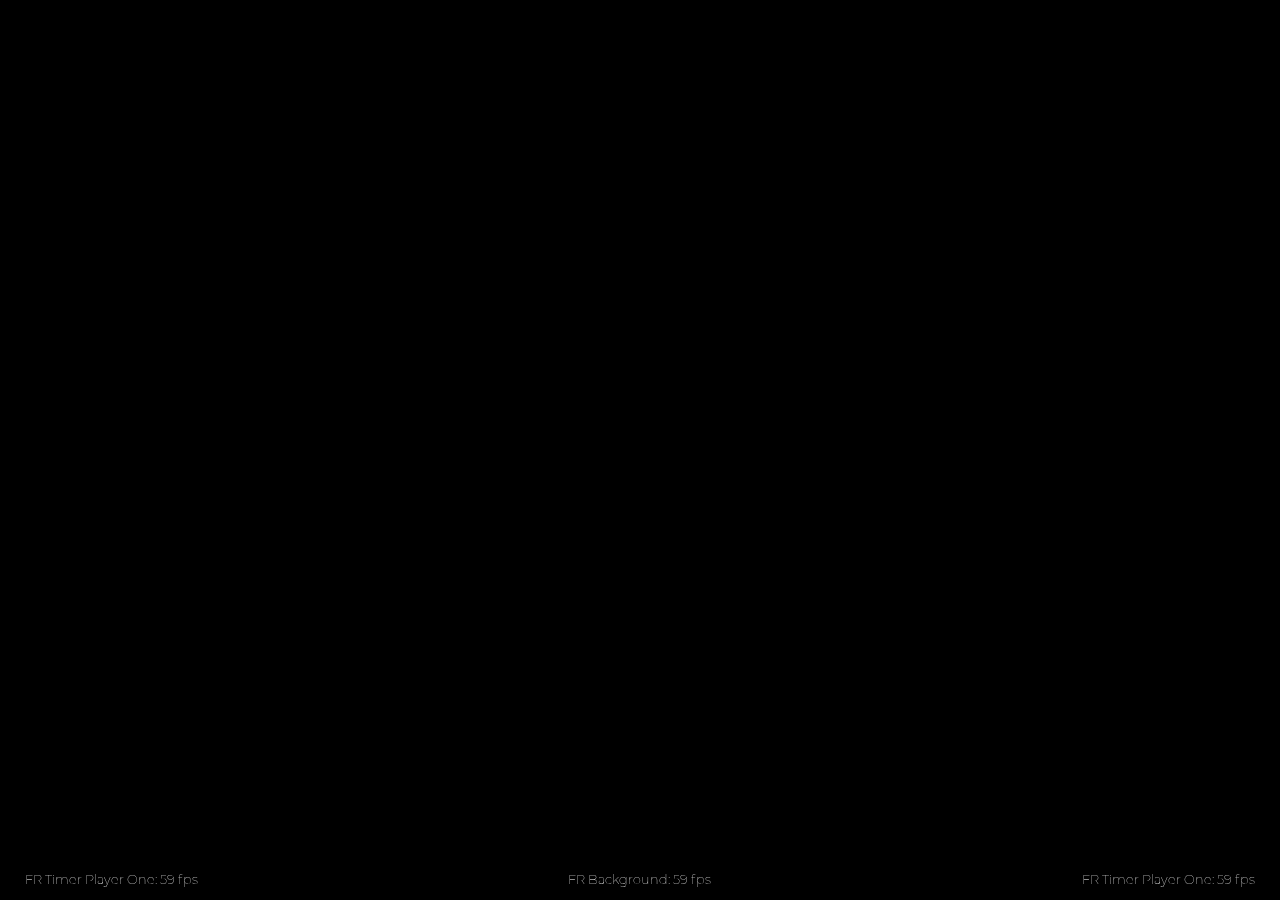
==== precourse_projects/connect4/Index.html @ 86b09cd6 "Upload pre-course projects" ====
<!DOCTYPE html>
<html lang="en">
<head>
    <meta charset="UTF-8">
    <meta name="viewport" content="width=device-width, initial-scale=1.0">
    <link rel="stylesheet" href="Style.css">
    <title>Document</title>  

    <!-- <script src="https://cdnjs.cloudflare.com/ajax/libs/p5.js/0.6.0/p5.js"></script> -->
    
</head>

<body class="body">

    <div class="generalGrid">

        <div class="canvasGridContainer" id="canvasGridContainerId"></div>
       
        <div class="gameGridContainer" id="gameGridContainerId">

            <div class="playerOneTextBoxGrid" id="playerOneTextBoxGridId">

                <div class="playerOneTextBox backgroundColorControlSolid zIndexMinusTwo opacityMin" id="playerOneTextBoxId">

                    <label for="firstPlayerNameid" class="firstPlayerNameLabel">First Player</label>
                    <textarea class="firstPlayerNameClass" id="firstPlayerNameid" cols="25" rows="3" placeholder='Insert the first player´s name'></textarea>


                </div>

            </div>

            <div class="consoleGrid" id="consoleGridId">

                <div class="console backgroundColorControlSolid opacityMin" id="consoleId"></div>

            </div>

            <div class="playerTwoTextBoxGrid" id="playerTwoTextBoxGridId">

                <div class="playerOneTextBox backgroundColorControlSolid zIndexMinusTwo opacityMin" id="playerTwoTextBoxId">

                    <label for="secondPlayerNameid" class="secondPlayerNameLabel">Second Player</label>
                    <textarea class="secondPlayerNameClass" id="secondPlayerNameid" cols="25" rows="3" placeholder='Insert the second player´s name or "CPU" to play against the machine'></textarea>

                </div>
                
            </div>

            <div class="flexboxGridTimerFirstPlayer" id="flexboxGridTimerFirstPlayerId"> </div>

            <div class="gameMatrixGrid" id="gameMatrixId">

                <div class="gameMatrixFlexGrid" id="gameMatrixFlexGridId">

                    <div class="arrowRow1col1Grid" id="arrowRow1col1Id">

                        <img src="arrow.png" alt="arrow"  class="arrow" id="arrowId11">

                    </div>

                    <div class="arrowRow1col2Grid" id="arrowRow1col2Id">

                        <img src="arrow.png" alt="arrow"  class="arrow" id="arrowId12">

                    </div>

                    <div class="arrowRow1col3Grid" id="arrowRow1col3Id">

                        <img src="arrow.png" alt="arrow"  class="arrow" id="arrowId13">

                    </div>

                    <div class="arrowRow1col4Grid" id="arrowRow1col4Id">

                        <img src="arrow.png" alt="arrow"  class="arrow" id="arrowId14">

                    </div>

                    <div class="arrowRow1col5Grid" id="arrowRow1col5Id">

                        <img src="arrow.png" alt="arrow"  class="arrow" id="arrowId15">

                    </div>

                    <div class="arrowRow1col6Grid" id="arrowRow1col6Id">

                        <img src="arrow.png" alt="arrow"  class="arrow" id="arrowId16">

                    </div>

                    <div class="arrowRow1col7Grid" id="arrowRow1col7Id">

                        <img src="arrow.png" alt="arrow"  class="arrow" id="arrowId17">

                    </div>


                    <div class="row2col1Grid" id="row2col1Id">

                        <div class="circle" id="circleId21"></div>

                    </div>

                    <div class="row2col2Grid" id="row2col2Id">

                        <div class="circle" id="circleId22"></div>

                    </div>

                    <div class="row2col3Grid" id="row2col3Id">

                        <div class="circle" id="circleId23"></div>

                    </div>

                    <div class="row2col4Grid" id="row2col4Id">

                        <div class="circle" id="circleId24"></div>

                    </div>

                    <div class="row2col5Grid" id="row2col5Id">

                        <div class="circle" id="circleId25"></div>

                    </div>

                    <div class="row2col6Grid" id="row2col6Id">

                        <div class="circle" id="circleId26"></div>

                    </div>

                    <div class="row2col7Grid" id="row2col7Id">

                        <div class="circle" id="circleId27"></div>

                    </div>


                    <div class="row3col1Grid" id="row3col1Id">

                        <div class="circle" id="circleId31"></div>

                    </div>

                    <div class="row3col2Grid" id="row3col2Id">

                        <div class="circle" id="circleId32"></div>

                    </div>

                    <div class="row3col3Grid" id="row3col3Id">

                        <div class="circle" id="circleId33"></div>

                    </div>

                    <div class="row3col4Grid" id="row3col4Id">

                        <div class="circle" id="circleId34"></div>

                    </div>

                    <div class="row3col5Grid" id="row3col5Id">

                        <div class="circle" id="circleId35"></div>

                    </div>

                    <div class="row3col6Grid" id="row3col6Id">

                        <div class="circle" id="circleId36"></div>

                    </div>

                    <div class="row3col7Grid" id="row3col7Id">

                        <div class="circle" id="circleId37"></div>

                    </div>


                    <div class="row4col1Grid" id="row4col1Id">

                        <div class="circle" id="circleId41"></div>

                    </div>

                    <div class="row4col2Grid" id="row4col2Id">

                        <div class="circle" id="circleId42"></div>

                    </div>

                    <div class="row4col3Grid" id="row4col3Id">

                        <div class="circle" id="circleId43"></div>

                    </div>

                    <div class="row4col4Grid" id="row4col4Id">

                        <div class="circle" id="circleId44"></div>

                    </div>

                    <div class="row4col5Grid" id="row4col5Id">

                        <div class="circle" id="circleId45"></div>

                    </div>

                    <div class="row4col6Grid" id="row4col6Id">

                        <div class="circle" id="circleId46"></div>

                    </div>

                    <div class="row4col7Grid" id="row4col7Id">

                        <div class="circle" id="circleId47"></div>

                    </div>


                    <div class="row5col1Grid" id="row5col1Id">

                        <div class="circle" id="circleId51"></div>

                    </div>

                    <div class="row5col2Grid" id="row5col2Id">

                        <div class="circle" id="circleId52"></div>

                    </div>

                    <div class="row5col3Grid" id="row5col3Id">

                        <div class="circle" id="circleId53"></div>

                    </div>

                    <div class="row5col4Grid" id="row5col4Id">

                        <div class="circle" id="circleId54"></div>

                    </div>

                    <div class="row5col5Grid" id="row5col5Id">

                        <div class="circle" id="circleId55"></div>

                    </div>

                    <div class="row5col6Grid" id="row5col6Id">

                        <div class="circle" id="circleId56"></div>

                    </div>

                    <div class="row5col7Grid" id="row5col7Id">

                        <div class="circle" id="circleId57"></div>

                    </div>


                    <div class="row6col1Grid" id="row6col1Id">

                        <div class="circle" id="circleId61"></div>

                    </div>

                    <div class="row6col2Grid" id="row6col2Id">

                        <div class="circle" id="circleId62"></div>

                    </div>

                    <div class="row6col3Grid" id="row6col3Id">

                        <div class="circle" id="circleId63"></div>

                    </div>

                    <div class="row6col4Grid" id="row6col4Id">

                        <div class="circle" id="circleId64"></div>

                    </div>

                    <div class="row6col5Grid" id="row6col5Id">

                        <div class="circle" id="circleId65"></div>

                    </div>

                    <div class="row6col6Grid" id="row6col6Id">

                        <div class="circle" id="circleId66"></div>

                    </div>

                    <div class="row6col7Grid" id="row6col7Id">

                        <div class="circle" id="circleId67"></div>

                    </div>


                    <div class="row7col1Grid" id="row7col1Id">

                        <div class="circle" id="circleId71"></div>

                    </div>

                    <div class="row7col2Grid" id="row7col2Id">

                        <div class="circle" id="circleId72"></div>

                    </div>

                    <div class="row7col3Grid" id="row7col3Id">

                        <div class="circle" id="circleId73"></div>

                    </div>

                    <div class="row7col4Grid" id="row7col4Id">

                        <div class="circle" id="circleId74"></div>

                    </div>

                    <div class="row7col5Grid" id="row7col5Id">

                        <div class="circle" id="circleId75"></div>

                    </div>

                    <div class="row7col6Grid" id="row7col6Id">

                        <div class="circle" id="circleId76"></div>

                    </div>

                    <div class="row7col7Grid" id="row7col7Id">

                        <div class="circle" id="circleId77"></div>

                    </div>

                </div>

            </div>

                <div class="flexboxGridTimerSecondPlayer" id="flexboxGridTimerSecondPlayerId"></div>

            <div class="gameControlsGrid" id="gameControlsGridId"> 

                <div class="gameControls zIndexMinusTwo opacityMin" id="gameControlsId">

                    <input type="button" value="Start" class="gameControlsButtons zIndexMinusTwo opacityMin" id="gameControlsButtonsStartId"> 
                    <input type="button" value="Finish" class="gameControlsButtons zIndexMinusTwo opacityMin" id="gameControlsButtonsFinishId"> 
                    <input type="button" value="Reset" class="gameControlsButtons zIndexMinusTwo opacityMin" id="gameControlsButtonsResetId"> 

                </div>

            </div>

            <div class="player1NameGrid" id="player1NameGridId">

                <div class="playerName zIndexMinusTwo opacityMin" id="player1NameId">Ingame first player name</div>

            </div>

            <div class="player2NameGrid" id="player2NameGridId">

                <div class="playerName zIndexMinusTwo opacityMin" id="player2NameId"> Ingame second player name</div>

            </div>

        </div>

        <div class="marginTop MarginsTopBottom" id="marginTopId"></div>
        <div class="marginBottom marginsTopMottom" id="marginBottomId">

            <div id="fpsTimer1"></div>
            <div id="fpsBackground"></div>
            <div id="fpsTimer2"></div>

        </div>
        
        <div class="marginLeft marginsLeftRight" id="marginLeftId"></div>
        <div class="marginRight marginsLeftRight" id="marginRightId"></div>

    </div>

<script src="p5/p5.js"></script>
<script src="gameCore.js"></script>
<script src="background.js"></script>
<script src="playerOneTimer.js"></script>
<script src="playerTwoTimer.js"></script>

</body>

</html>
---- precourse_projects/connect4/Style.css ----
:root{

    --elementBackground: rgba(255, 255, 255, 0.95);
    
    --marginColor: rgb(0, 0, 0);
    --playerOne: rgb(255, 204, 0);
    --playerTwo: rgb(166, 43, 43);
    --buttonPlusHover: rgb(121, 180, 169);
    --buttonPlusActive: rgb(228, 245, 242);
    
}

@font-face {

    font-family: 'font'; 
    src: url('MontserratThin.ttf');
    
}

#fpsBackground, #fpsTimer1, #fpsTimer2{

    font-weight: 50;

}

/* SPECIFIC ATTRIBUTES CONTROL */

.backgroundColorControlTransparent{

    background-color: rgb(0, 0, 0, 0);

}

.backgroundColorControlSolid{

    background-color: var(--elementBackground);

}

.backgroundHighlight{

    background-color: white; 

}

.zIndexMinusTwo{

    z-index: -2;

}

.zIndexZero{

    z-index: 0;

}

.opacityMax{

    opacity: 100%;

}

.opacityMin{

    opacity: 0%;

}

.body{

    height: 100vh;
    width: 100vw;
    background-color: rgb(227, 255, 211);
    margin: 0;

    font-family: 'font';
    font-size: 1vw;
    font-weight: bold;

}

    .generalGrid{

        display: grid;
        
        grid-template-columns: 0.5fr 25fr 0.5fr;
        grid-template-rows: 0.5fr 10fr 0.5fr;

        height: 100%;
        width: 100%;

    }

        .marginTop{

            grid-column: 1 / 4;
            grid-row: 1 / 2;

            background-color: var(--marginColor);

        }

        .marginBottom{

            grid-column: 2 / 3;
            grid-row: 3 / 4;

            background-color: var(--marginColor);

            color: white;

            display: flex;

            justify-content: space-between;
            align-items: center

            


        }

        .marginLeft{

            grid-column: 1 / 2;
            grid-row: 1 / 4;

            background-color: var(--marginColor);

        }

        .marginRight{

            grid-column: 3 / 4;
            grid-row: 1 / 4;
            background-color: var(--marginColor);

        } 

        .canvasGridContainer{

            grid-column: 1 / 4;
            grid-row: 1 / 4;

            display: flex;    
        
            z-index: -1;

            width: 100%;
            height: 100%;

        }

        .gameGridContainer{

            grid-column: 2 / 3;
            grid-row: 2 / 3;

            display: grid;
            grid-template-columns: 1fr 1.5fr 1fr;
            grid-template-rows: 2fr 10fr 1fr;

            width: 100%;
            height: 100%;
            
        }

            .playerOneTextBoxGrid{

                grid-column: 1 / 2;
                grid-row: 1 / 2;

                display: flex;
                justify-content: center;
                align-items: center;

            }

                .playerOneTextBox, .playerTwoTextBox {

                    width: 97%;
                    height: 97%;
                    border-radius: 5px;
                    border: 1px solid;

                    display: flex;
                    flex-direction: column;
                    justify-content: center;
                    align-items: center;

                    transition: opacity 1s;

                }

                .firstPlayerNameLabel, .secondPlayerNameLabel, .firstPlayerNameClass, .secondPlayerNameClass{

                    margin-top: 2%;

                }
        

            .consoleGrid{

                grid-column: 2 / 3;
                grid-row: 1 / 2;

                display: flex;
                justify-content: center;
                align-items: center;
                
            }

                .console{

                    width: 97%;
                    height: 97%;
                    border-radius: 5px;
                    border: 1px solid;

                    display: flex;
                    justify-content: center;
                    align-items: center;  

                    transition: opacity 1s, background-color 50ms;
                        
                }

            .playerTwoTextBoxGrid{

                grid-column: 3 / 4;
                grid-row: 1 / 2;

                display: flex;
                justify-content: center;
                align-items: center;

            }

            .gameMatrixGrid{

                grid-column: 2 / 3;
                grid-row: 2 / 3;

                display: flex;
                justify-content: center;
                align-items: center;

            }

            .gameMatrixFlexGrid{

                display: grid;
                grid-template-columns: repeat(7, 1fr);
                grid-template-rows: repeat(7, 1fr);

                
                width: 97%;
                height: 97%;
                border-radius: 5px;
                border: 2px solid;

                transition:  background-color 500ms;

            }

                .arrowRow1col1Grid{

                    grid-column: 1 /2;
                    grid-row: 1/2;

                    display: flex;
                    justify-content: center;
                    align-items: center;


                }

                .arrowRow1col2Grid{

                    grid-column: 2/3;
                    grid-row: 1/2;

                    display: flex;
                    justify-content: center;
                    align-items: center

                }

                .arrowRow1col3Grid{

                    grid-column: 3/4;
                    grid-row:1/2 ;

                    display: flex;
                    justify-content: center;
                    align-items: center

                }

                .arrowRow1col4Grid{

                    grid-column: 4/5;
                    grid-row: 1/2;

                    display: flex;
                    justify-content: center;
                    align-items: center

                }

                .arrowRow1col5Grid{

                    grid-column: 5/6;
                    grid-row: 1/2;

                    display: flex;
                    justify-content: center;
                    align-items: center

                }

                .arrowRow1col6Grid{

                    grid-column: 6/7;
                    grid-row: 1/2;

                    display: flex;
                    justify-content: center;
                    align-items: center

                }

                .arrowRow1col7Grid{

                    grid-column: 7/8;
                    grid-row: 1/2;

                    display: flex;
                    justify-content: center;
                    align-items: center

                }

                .row2col1Grid{

                    grid-column: 1/2;
                    grid-row: 2 / 3;

                    display: flex;
                    justify-content: center;
                    align-items: center

                }

                .row2col2Grid{

                    grid-column: 2/3;
                    grid-row: 2 / 3;

                    display: flex;
                    justify-content: center;
                    align-items: center

                }

                .row2col3Grid{

                    grid-column: 3/4;
                    grid-row: 2 / 3;

                    display: flex;
                    justify-content: center;
                    align-items: center

                }

                .row2col4Grid{

                    grid-column: 4/5;
                    grid-row: 2 / 3;

                    display: flex;
                    justify-content: center;
                    align-items: center

                }

                .row2col5Grid{

                    grid-column: 5/6;
                    grid-row: 2 / 3;

                    display: flex;
                    justify-content: center;
                    align-items: center

                }

                .row2col6Grid{

                    grid-column: 6/7;
                    grid-row: 2 / 3;

                    display: flex;
                    justify-content: center;
                    align-items: center

                }

                .row2col7Grid{

                    grid-column: 7/8;
                    grid-row: 2 / 3;

                    display: flex;
                    justify-content: center;
                    align-items: center

                }

                .row3col1Grid{

                    grid-column: 1/2;
                    grid-row: 3 / 4;

                    display: flex;
                    justify-content: center;
                    align-items: center

                }

                .row3col2Grid{

                    grid-column: 2/3;
                    grid-row: 3 / 4;

                    display: flex;
                    justify-content: center;
                    align-items: center

                }

                .row3col3Grid{

                    grid-column: 3/4;
                    grid-row: 3 / 4;

                    display: flex;
                    justify-content: center;
                    align-items: center

                }

                .row3col4Grid{

                    grid-column: 4/5;
                    grid-row: 3 / 4;

                    display: flex;
                    justify-content: center;
                    align-items: center

                }

                .row3col5Grid{

                    grid-column: 5/6;
                    grid-row: 3 / 4;

                    display: flex;
                    justify-content: center;
                    align-items: center

                }

                .row3col6Grid{

                    grid-column: 6/7;
                    grid-row: 3 / 4;

                    display: flex;
                    justify-content: center;
                    align-items: center

                }

                .row3col7Grid{

                    grid-column: 7/8;
                    grid-row: 3 / 4;

                    display: flex;
                    justify-content: center;
                    align-items: center

                }

                .row4col1Grid{

                    grid-column: 1/2;
                    grid-row: 4 / 5;

                    display: flex;
                    justify-content: center;
                    align-items: center

                }

                .row4col2Grid{

                    grid-column: 2/3;
                    grid-row: 4 / 5;

                    display: flex;
                    justify-content: center;
                    align-items: center

                }

                .row4col3Grid{

                    grid-column: 3/4;
                    grid-row: 4 / 5;

                    display: flex;
                    justify-content: center;
                    align-items: center

                }

                .row4col4Grid{

                    grid-column: 4/5;
                    grid-row: 4 / 5;

                    display: flex;
                    justify-content: center;
                    align-items: center

                }

                .row4col5Grid{

                    grid-column: 5/6;
                    grid-row: 4 / 5;

                    display: flex;
                    justify-content: center;
                    align-items: center

                }

                .row4col6Grid{

                    grid-column: 6/7;
                    grid-row: 4 / 5;

                    display: flex;
                    justify-content: center;
                    align-items: center

                }

                .row4col7Grid{

                    grid-column: 7/8;
                    grid-row: 4 / 5;

                    display: flex;
                    justify-content: center;
                    align-items: center

                }

                .row5col1Grid{

                    grid-column: 1/2;
                    grid-row: 5 / 6;

                    display: flex;
                    justify-content: center;
                    align-items: center

                }

                .row5col2Grid{

                    grid-column: 2/3;
                    grid-row: 5 / 6;

                    display: flex;
                    justify-content: center;
                    align-items: center

                }

                .row5col3Grid{

                    grid-column: 3/4;
                    grid-row: 5 / 6;

                    display: flex;
                    justify-content: center;
                    align-items: center

                }

                .row5col4Grid{

                    grid-column: 4/5;
                    grid-row: 5 / 6;

                    display: flex;
                    justify-content: center;
                    align-items: center

                }

                .row5col5Grid{

                    grid-column: 5/6;
                    grid-row: 5 / 6;

                    display: flex;
                    justify-content: center;
                    align-items: center

                }

                .row5col6Grid{

                    grid-column: 6/7;
                    grid-row: 5 / 6;

                    display: flex;
                    justify-content: center;
                    align-items: center

                }

                .row5col7Grid{

                    grid-column: 7/8;
                    grid-row: 5 / 6;

                    display: flex;
                    justify-content: center;
                    align-items: center

                }

                .row6col1Grid{

                    grid-column: 1/2;
                    grid-row: 6 / 7;

                    display: flex;
                    justify-content: center;
                    align-items: center

                }

                .row6col2Grid{

                    grid-column: 2/3;
                    grid-row: 6 / 7;

                    display: flex;
                    justify-content: center;
                    align-items: center

                }

                .row6col3Grid{

                    grid-column: 3/4;
                    grid-row: 6 / 7;

                    display: flex;
                    justify-content: center;
                    align-items: center

                }

                .row6col4Grid{

                    grid-column: 4/5;
                    grid-row: 6 / 7;

                    display: flex;
                    justify-content: center;
                    align-items: center

                }

                .row6col5Grid{

                    grid-column: 5/6;
                    grid-row: 6 / 7;

                    display: flex;
                    justify-content: center;
                    align-items: center

                }

                .row6col6Grid{

                    grid-column: 6/7;
                    grid-row: 6 / 7;

                    display: flex;
                    justify-content: center;
                    align-items: center

                }

                .row6col7Grid{

                    grid-column: 7/8;
                    grid-row: 6 / 7;

                    display: flex;
                    justify-content: center;
                    align-items: center

                }

                .row7col1Grid{

                    grid-column: 1/2;
                    grid-row: 7 / 8;

                    display: flex;
                    justify-content: center;
                    align-items: center

                }

                .row7col2Grid{

                    grid-column: 2/3;
                    grid-row: 7 / 8;

                    display: flex;
                    justify-content: center;
                    align-items: center

                }

                .row7col3Grid{

                    grid-column: 3/4;
                    grid-row: 7 / 8;

                    display: flex;
                    justify-content: center;
                    align-items: center

                }

                .row7col4Grid{

                    grid-column: 4/5;
                    grid-row:7 / 8;

                    display: flex;
                    justify-content: center;
                    align-items: center

                }

                .row7col5Grid{

                    grid-column: 5/6;
                    grid-row: 7 / 8;

                    display: flex;
                    justify-content: center;
                    align-items: center

                }

                .row7col6Grid{

                    grid-column: 6/7;
                    grid-row: 7 / 8;

                    display: flex;
                    justify-content: center;
                    align-items: center

                }

                .row7col7Grid{

                    grid-column: 7/8;
                    grid-row: 7 / 8;

                    display: flex;
                    justify-content: center;
                    align-items: center

                }


            .circle{

                border-radius: 50%;
                color: black;
                border: 5px solid;

                width: 3vw;
                height: 3vw;

                display: flex;
                justify-content: center;
                align-items: center;

                transition: background-color 250ms ;

            }


            .circlePlayerOne{
                
                background-color: var(--playerOne);

            }

            .circlePlayerTwo{
                
                background-color: var(--playerTwo);

            }

            .circleWiner{
                
                background-color: black;

            }

            .arrowIngamePlayer1{
                
                width: 5vh;
                height: 5vh;

                padding: 2%;
                border-radius: 15px;

                transition: width 100ms, height 100ms, background-color 100ms, opacity 100ms;

            }

            .arrowIngamePlayer2{
                
                width: 5vh;
                height: 5vh;

                padding: 2%;
                border-radius: 15px;

                transition: width 100ms, height 100ms, background-color 100ms, opacity 100ms;

            }

            .arrow{
                
                width: 50%;
                height: 50%;

                padding: 2%;
                border-radius: 15px;

                transition: width 100ms, height 100ms, background-color 100ms, opacity 100ms;
                
            }

            .arrowIngamePlayer1:hover{

                width: 60%;
                height: 60%;

                background-color: var(--playerOne);

            }

            .arrowIngamePlayer2:hover{

                width: 60%;
                height: 60%;

                background-color: var(--playerTwo);

            }

            .arrowIngamePlayer1:active{

                width: 60%;
                height: 60%;

                background-color: var(--buttonPlusActive);

            }

            .arrowIngamePlayer2:active{

                width: 60%;
                height: 60%;

                background-color: var(--buttonPlusActive);

            }

            .flexboxGridTimerFirstPlayer{

                grid-column: 1 / 2;
                grid-row: 2 / 3;

                display: flex;
                justify-content: center;
                align-items: center;

            } 
            
            
            .flexboxGridTimerSecondPlayer{

                grid-column: 3 / 4;
                grid-row: 2 / 3;

                display: flex;
                justify-content: center;
                align-items: center;

            }

            .gameControlsGrid{

                grid-column: 2 / 3;
                grid-row: 3 / 4;

                display: flex;
                justify-content: space-evenly;
                align-items: center;

            }

            .gameControls{

                background-color: var(--elementBackground);
                width: 97%;
                height: 97%;
                border-radius: 5px;
                border: 1px solid;

                display: flex;
                justify-content: space-evenly;
                align-items: center;

                transition: opacity 3s;

            }

                .gameControlsButtons{

                    border-radius: 25%;
                    border: 0;

                    width: 25%;
                    height: 75%;

                    background-color: var(--buttonPlusHover); 

                    font-family: 'font';
                    font-weight: bold;
                    font-size: 1vw;

                    transition: font-size 100ms, background-color 100ms, opacity 1s;
                   

                }

                .gameControlsButtons:hover{

                    font-size: 1.5vw;

                }

                .gameControlsButtons:active{

                    font-size: 2vw;
                    background-color: var(--buttonPlusActive);; 

                }

            .player1NameGrid{

                grid-column: 1 / 2;
                grid-row: 3 / 4;

                display: flex;
                justify-content: center;
                align-items: center

            }


            .player2NameGrid{

                grid-column: 3 / 4;
                grid-row: 3 / 4;

                display: flex;
                justify-content: center;
                align-items: center

            }

            .playerName{

                background-color: var(--elementBackground);
                width: 97%;
                height: 97%;
                border-radius: 5px;
                border: 1px solid;

                display: flex;
                justify-content: center;
                align-items: center;

                transition: opacity 1s;

            }
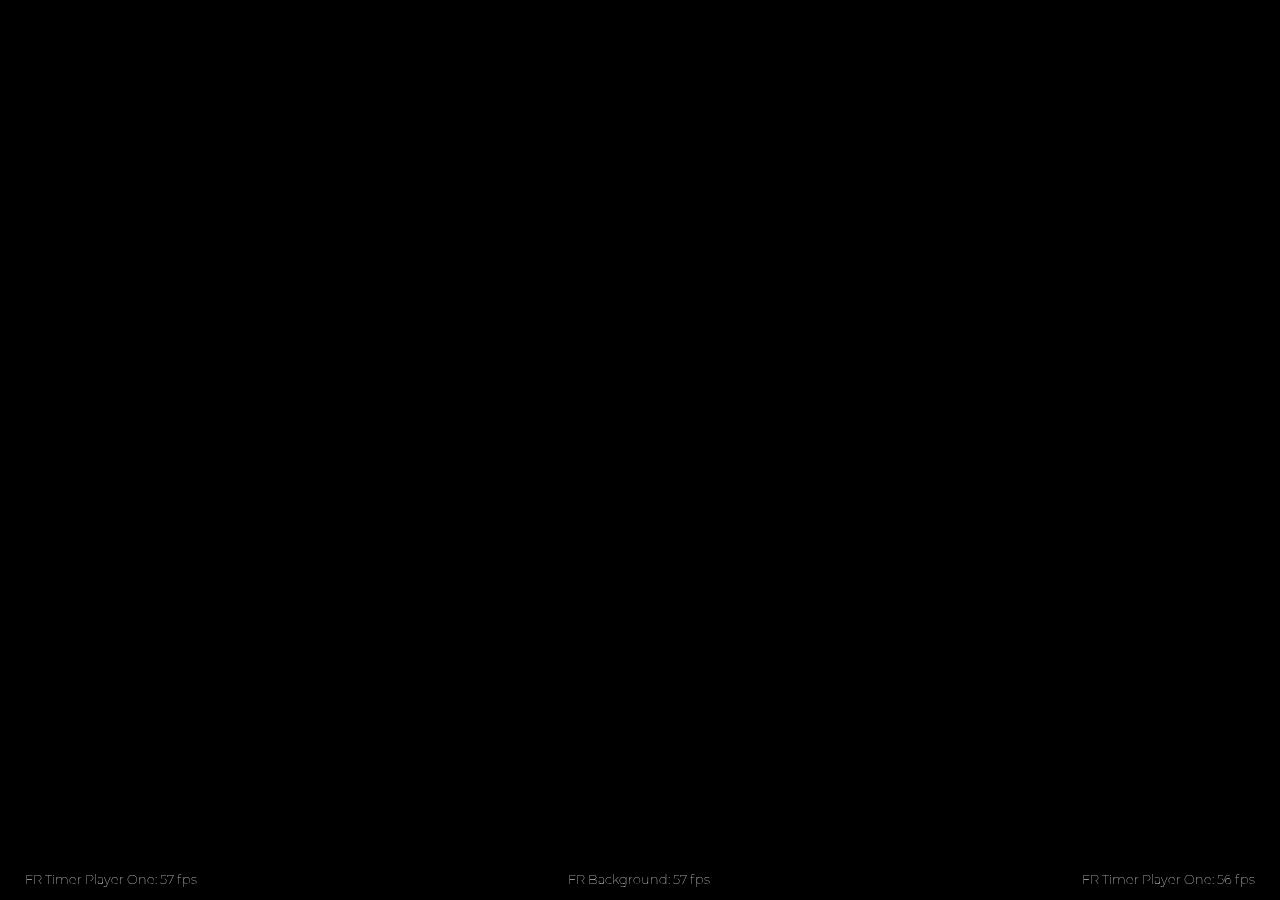
==== commit 55777922: "Correct code mistakes" ====
--- a/precourse_projects/connect4/Index.html
+++ b/precourse_projects/connect4/Index.html
@@ -1,12 +1,11 @@
 <!DOCTYPE html>
 <html lang="en">
 <head>
+    
     <meta charset="UTF-8">
     <meta name="viewport" content="width=device-width, initial-scale=1.0">
     <link rel="stylesheet" href="Style.css">
     <title>Document</title>  
-
-    <!-- <script src="https://cdnjs.cloudflare.com/ajax/libs/p5.js/0.6.0/p5.js"></script> -->
     
 </head>
 
--- a/precourse_projects/connect4/Style.css
+++ b/precourse_projects/connect4/Style.css
@@ -74,7 +74,7 @@
     background-color: rgb(227, 255, 211);
     margin: 0;
 
-    font-family: 'font';
+    font-family: 'font', sans-serif;
     font-size: 1vw;
     font-weight: bold;
 
@@ -972,7 +972,7 @@
 
                     background-color: var(--buttonPlusHover); 
 
-                    font-family: 'font';
+                    font-family: 'font',sans-serif;
                     font-weight: bold;
                     font-size: 1vw;
 
@@ -990,7 +990,7 @@
                 .gameControlsButtons:active{
 
                     font-size: 2vw;
-                    background-color: var(--buttonPlusActive);; 
+                    background-color: var(--buttonPlusActive);
 
                 }
 
